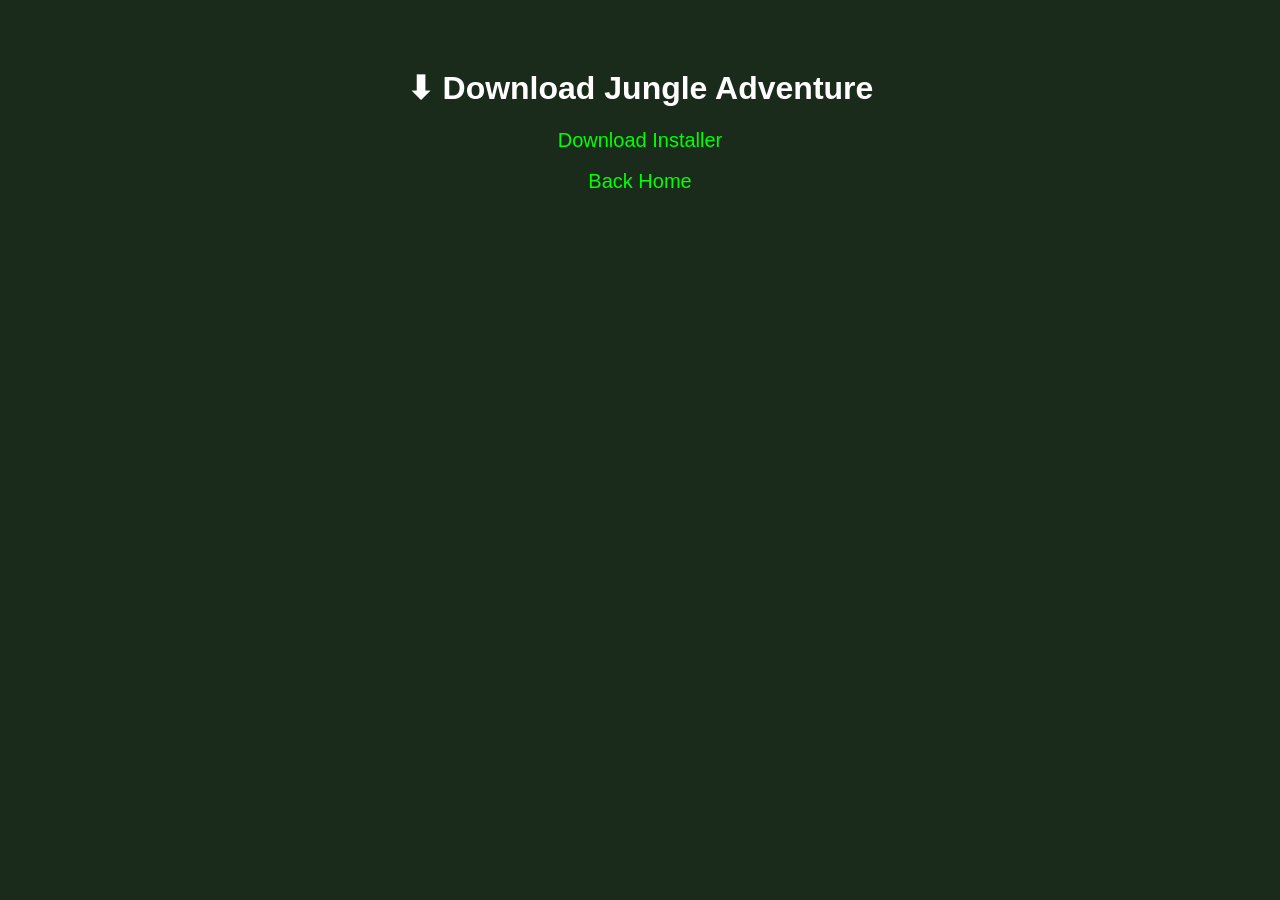
==== download.html @ 973df759 "Initial website upload" ====
<!DOCTYPE html>
<html>
<head>
    <title>Download Jungle Adventure</title>
    <link rel="stylesheet" href="style.css">
</head>

<body>

<h1>⬇ Download Jungle Adventure</h1>

<a href="files/JungleAdventureSetup.exe" download>
    Download Installer
</a>

<br><br>

<a href="index.html">Back Home</a>

</body>
</html>
---- style.css ----
body{
    background:#1b2b1b;
    color:white;
    font-family:Arial;
    text-align:center;
    padding:40px;
}

a{
    color:lime;
    font-size:20px;
    margin:10px;
    text-decoration:none;
}

a:hover{
    color:yellow;
}
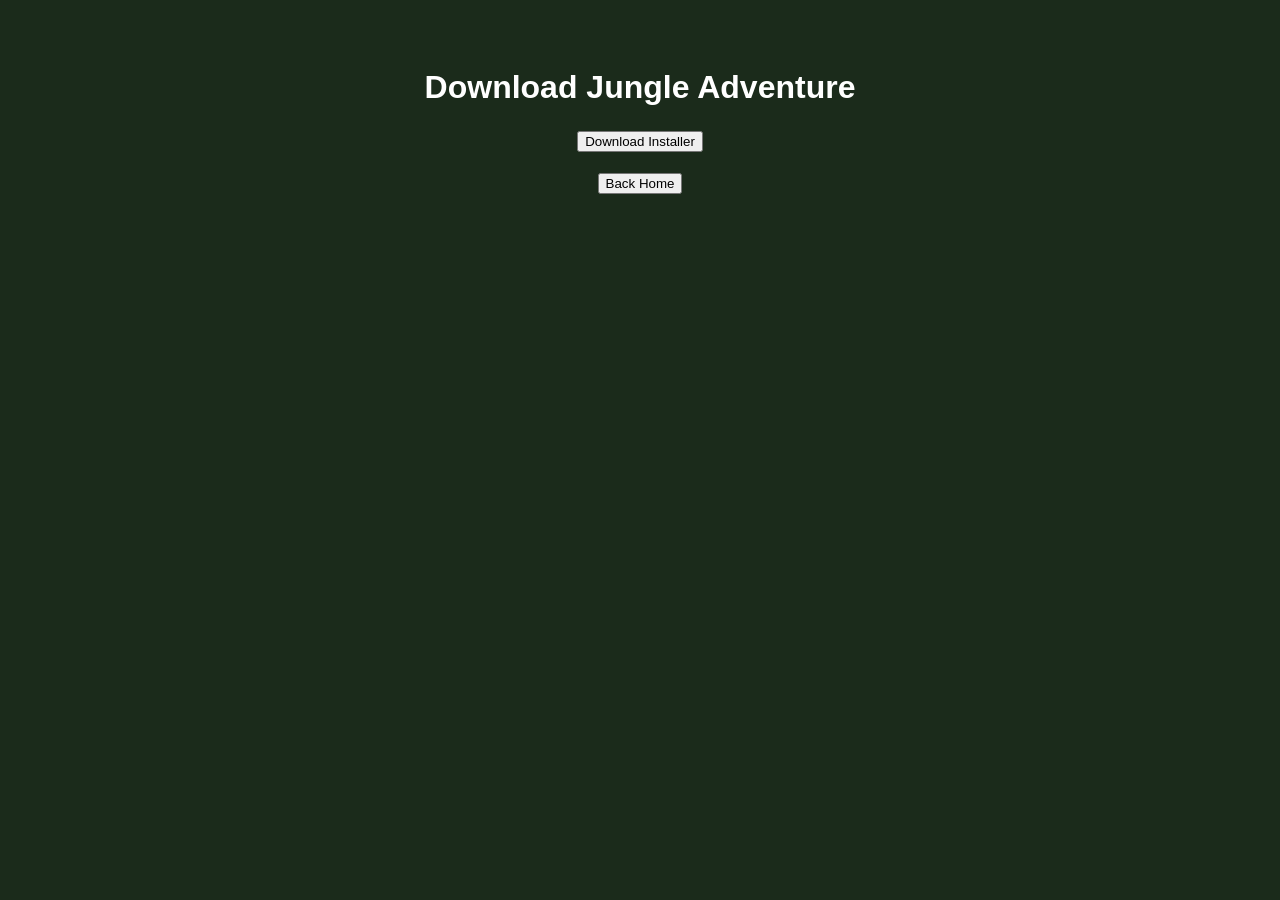
==== commit ffabb230: "Initial website upload Updated the download page to include buttons and corrected the installer path" ====
--- a/download.html
+++ b/download.html
@@ -1,21 +1,23 @@
 <!DOCTYPE html>
 <html>
 <head>
-    <title>Download Jungle Adventure</title>
+    <title>Download - Jungle Adventure</title>
     <link rel="stylesheet" href="style.css">
 </head>
 
 <body>
 
-<h1>⬇ Download Jungle Adventure</h1>
+    <h1>Download Jungle Adventure</h1>
 
-<a href="files/JungleAdventureSetup.exe" download>
-    Download Installer
-</a>
+    <a href="installer/files/JungleAdventureSetup.exe" download>
+        <button>Download Installer</button>
+    </a>
 
-<br><br>
+    <br><br>
 
-<a href="index.html">Back Home</a>
+    <a href="index.html">
+        <button>Back Home</button>
+    </a>
 
 </body>
-</html>+</html>
